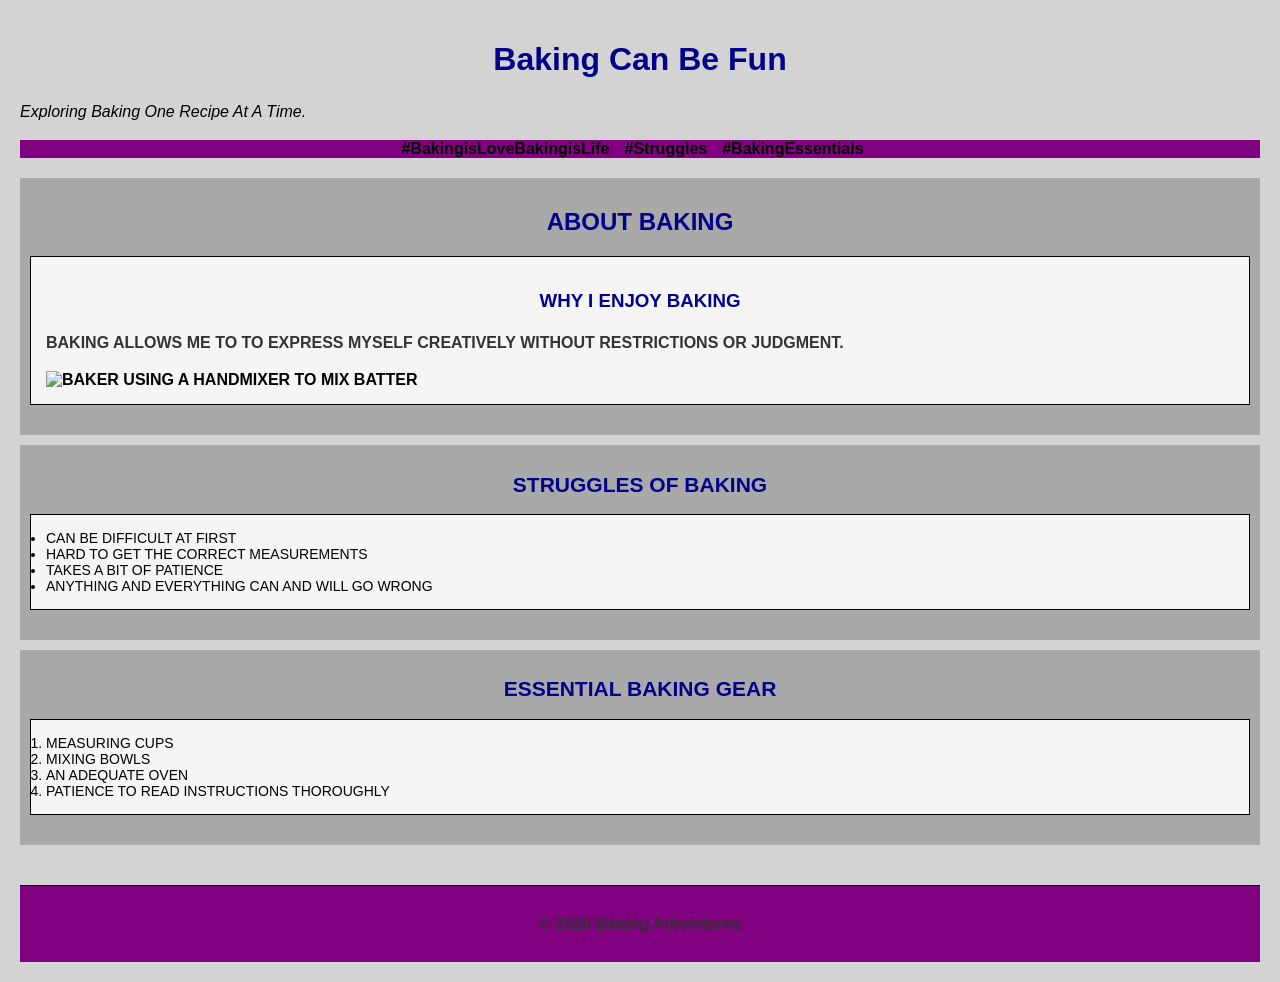
==== index.html @ 4bc4698a "blah" ====
<!DOCTYPE html>
<html lang="en">

<head>
    <meta charset="UTF-8">
    <title>My Favorite Hobby - Baking</title>
    <link rel="stylesheet" href="/assests/css/styling.css">
</head>

<body>
    <header>
        <h1>Baking Can Be Fun</h1>
        <p class="tagline">Exploring Baking One Recipe At A Time.</p>
    </header>

    <nav>
        <ul>
            <li>#BakingisLoveBakingisLife</li>
            <li>#Struggles</li>
            <li>#BakingEssentials</li>
        </ul>
    </nav>

    <main>

        <section id="BakingIsLife">
            <h2>About Baking</h2>
            <article class="content-box">
                <h3>Why I Enjoy Baking</h3>
                <p>
                    Baking allows me to to express myself creatively without restrictions or judgment.
                </p>

                <img src="https://media.istockphoto.com/id/1131330399/photo/confectioner-woman-making-delicious-cream-for-cupcakes.jpg?s=612x612&w=0&k=20&c=vUVlu8HuyZtKQiP6hFKO-CFUeO2a47ALrh9j-ya-bzk="
                    alt="Baker using a handmixer to mix batter" width="400">
            </article>
        </section>

        <section id="Struggles">
            <h2>Struggles of Baking</h2>
            <ul class="content-box">
                <li>Can be difficult at first</li>
                <li>Hard to get the correct measurements</li>
                <li>Takes a bit of patience</li>
                <li>Anything and everything can and will go wrong</li>
            </ul>
        </section>

        <section id="BakingEssentials">
            <h2>Essential Baking Gear</h2>
            <ol class="content-box">
                <li>Measuring Cups</li>
                <li>Mixing Bowls</li>
                <li>An adequate oven</li>
                <li>Patience to read instructions thoroughly</li>
            </ol>
        </section>

    </main>

    <footer>
        <p>&copy; 2026 Baking Adventures</p>
    </footer>

</body>

</html>
---- assests/css/styling.css ----
/* Selector Types */
body {
    background-color: lightgrey;
    font-family: Arial, sans-serif;
    margin: 0;
    padding: 20px;
}

h1,
h2,
h3 {
    color: darkblue;
    text-align: center;
}

p {
    font-size: 16px;
    line-height: 1.5;
    color: #333;
}

/* Class Selectors */
.tagline {
    font-style: italic;
    color: black;
}

.content-box {
    border: 1.5px solid black;
    padding: 15px;
    margin-bottom: 20px;
    background-color: whitesmoke;
}

/* ID Selectors */
#BakingIsLife {
    font-weight: bold;
    color: black;
    text-transform: uppercase;
    background-color: darkgrey;
    padding: 10px;
}

#Struggles {
    font-size: 14px;
    color: black;
    text-transform: uppercase;
    background-color: darkgrey;
    padding: 10px;
    margin-top: 10px;
}

#BakingEssentials {
    font-size: 14px;
    color: black;
    text-transform: uppercase;
    background-color: darkgrey;
    padding: 10px;
    margin-top: 10px;
}

/* Navigation Styling */
nav ul {
    list-style-type: none;
    padding: 0;
    display: flex;
    justify-content: center;
    background-color: purple;
    margin-bottom: 20px;
}

nav li {
    display: inline;
    margin-right: 15px;
    color: black;
    font-weight: bold;
}

/* Footer Styling */
footer {
    text-align: center;
    padding: 10px;
    background-color: purple;
    margin-top: 40px;
    font-size: 14px;
    color: grey;
    border-top: 1px solid black;
    font-weight: bold;
}
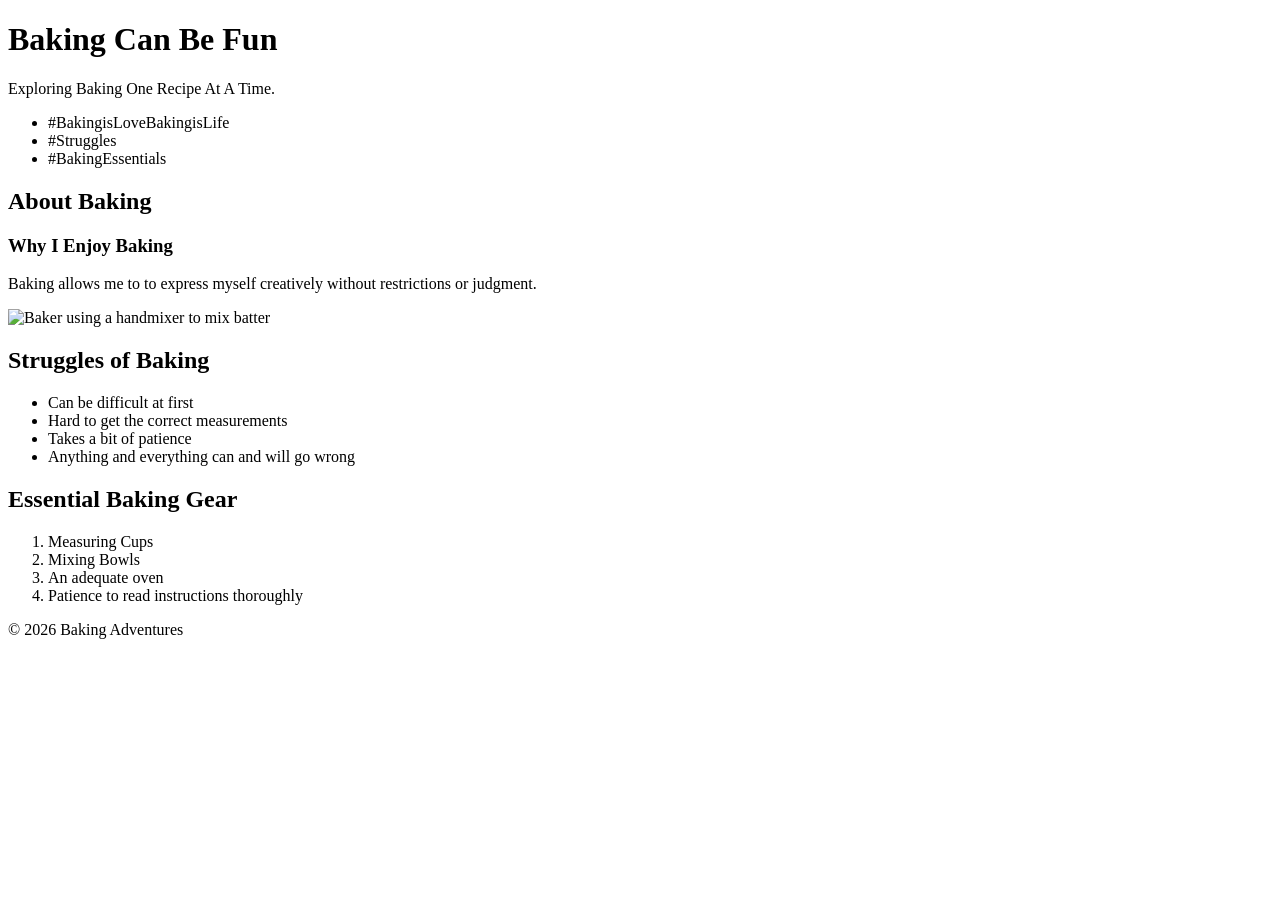
==== commit 19e8ff53: "changing to absoulte path" ====
--- a/index.html
+++ b/index.html
@@ -4,7 +4,7 @@
 <head>
     <meta charset="UTF-8">
     <title>My Favorite Hobby - Baking</title>
-    <link rel="stylesheet" href="/assests/css/styling.css">
+    <link rel="stylesheet" href="C:\Users\KeeriCaples\Documents\Campus\Homework_1\assests\css\styling.css">
 </head>
 
 <body>
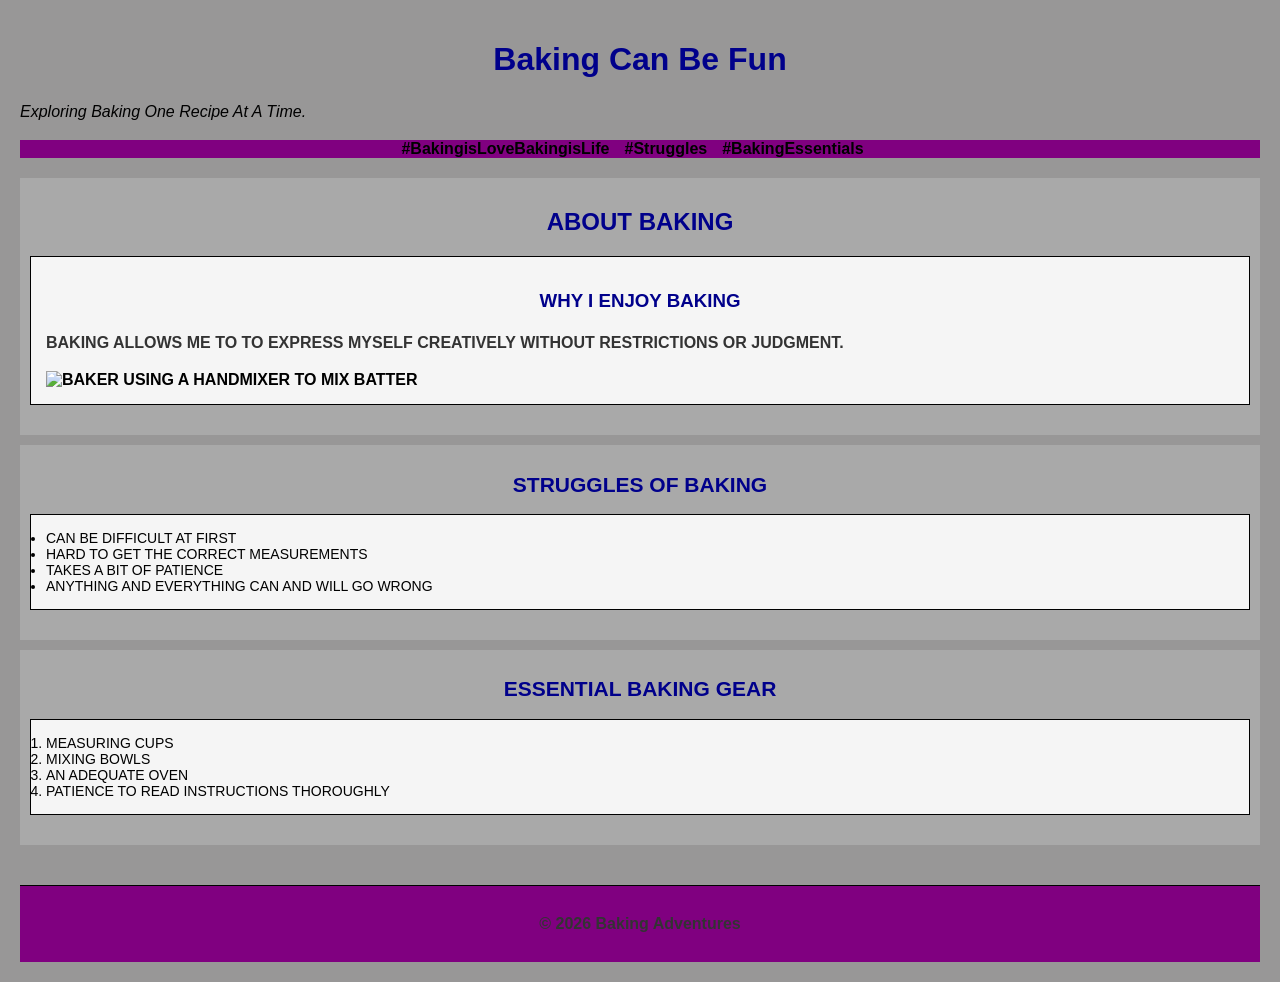
==== commit 11b63c95: "editing: assests/css/styling.css" ====
--- a/index.html
+++ b/index.html
@@ -4,7 +4,7 @@
 <head>
     <meta charset="UTF-8">
     <title>My Favorite Hobby - Baking</title>
-    <link rel="stylesheet" href="C:\Users\KeeriCaples\Documents\Campus\Homework_1\assests\css\styling.css">
+    <link rel="stylesheet" href="assests\css\styling.css">
 </head>
 
 <body>
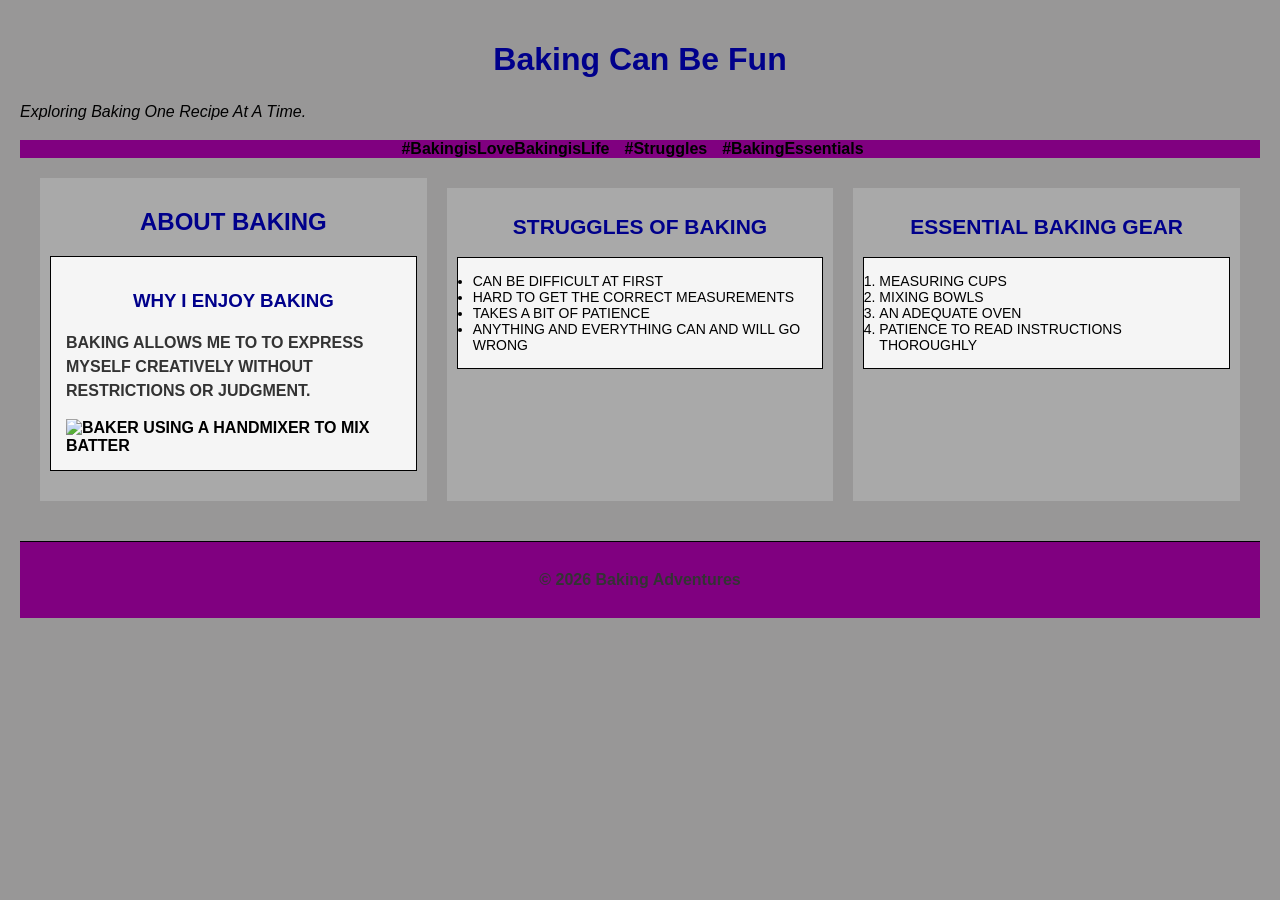
==== commit 78006085: "Final Touches for Homework Assignment 3" ====
--- a/index.html
+++ b/index.html
@@ -4,7 +4,7 @@
 <head>
     <meta charset="UTF-8">
     <title>My Favorite Hobby - Baking</title>
-    <link rel="stylesheet" href="assests\css\styling.css">
+    <link rel="stylesheet" href="assests/css/styling.css">
 </head>
 
 <body>
--- a/assests/css/styling.css
+++ b/assests/css/styling.css
@@ -0,0 +1,133 @@
+ /* Selector Types */
+ body {
+     background-color: rgb(152, 151, 151);
+     font-family: Arial, sans-serif;
+     margin: 0;
+     padding: 20px;
+ }
+
+ h1,
+ h2,
+ h3 {
+     color: darkblue;
+     text-align: center;
+ }
+
+ p {
+     font-size: 16px;
+     line-height: 1.5;
+     color: #333;
+ }
+
+ /* Class Selectors */
+ .tagline {
+     font-style: italic;
+     color: black;
+ }
+
+ .content-box {
+     border: 1.5px solid black;
+     padding: 15px;
+     margin-bottom: 20px;
+     background-color: whitesmoke;
+ }
+
+ /* ID Selectors */
+ #BakingIsLife {
+     font-weight: bold;
+     color: black;
+     text-transform: uppercase;
+     background-color: darkgrey;
+     padding: 10px;
+ }
+
+ #Struggles {
+     font-size: 14px;
+     color: black;
+     text-transform: uppercase;
+     background-color: darkgrey;
+     padding: 10px;
+     margin-top: 10px;
+ }
+
+ #BakingEssentials {
+     font-size: 14px;
+     color: black;
+     text-transform: uppercase;
+     background-color: darkgrey;
+     padding: 10px;
+     margin-top: 10px;
+ }
+
+ /* Navigation Styling */
+ nav ul {
+     list-style-type: none;
+     padding: 0;
+     display: flex;
+     justify-content: center;
+     background-color: purple;
+     margin-bottom: 20px;
+     flex-wrap: wrap;
+ }
+
+ nav li {
+     display: inline;
+     margin-right: 15px;
+     color: black;
+     font-weight: bold;
+     overflow-wrap: break-word;
+ }
+
+ /* Footer Styling */
+ footer {
+     text-align: center;
+     padding: 10px;
+     background-color: purple;
+     margin-top: 40px;
+     font-size: 14px;
+     color: grey;
+     border-top: 1px solid black;
+     font-weight: bold;
+ }
+
+ /* Responsive Image */
+ img {
+     max-width: 100%;
+     height: auto;
+ }
+
+ /* Flex Layout */
+ main {
+     display: flex;
+     flex-direction: column;
+     gap: 20px;
+ }
+
+ main section {
+     flex: 1;
+     min-width: 250px;
+ }
+
+ /* Tablet View */
+ @media (min-width: 768px) {
+     main {
+         flex-direction: row;
+         flex-wrap: wrap;
+     }
+
+     main section {
+         flex: 1 1 45%;
+     }
+ }
+
+ /* Desktop View */
+ @media (min-width: 1200px) {
+     main {
+         max-width: 1200px;
+         margin: 0 auto;
+     }
+
+     main section {
+         flex: 1 1 30%;
+     }
+ }
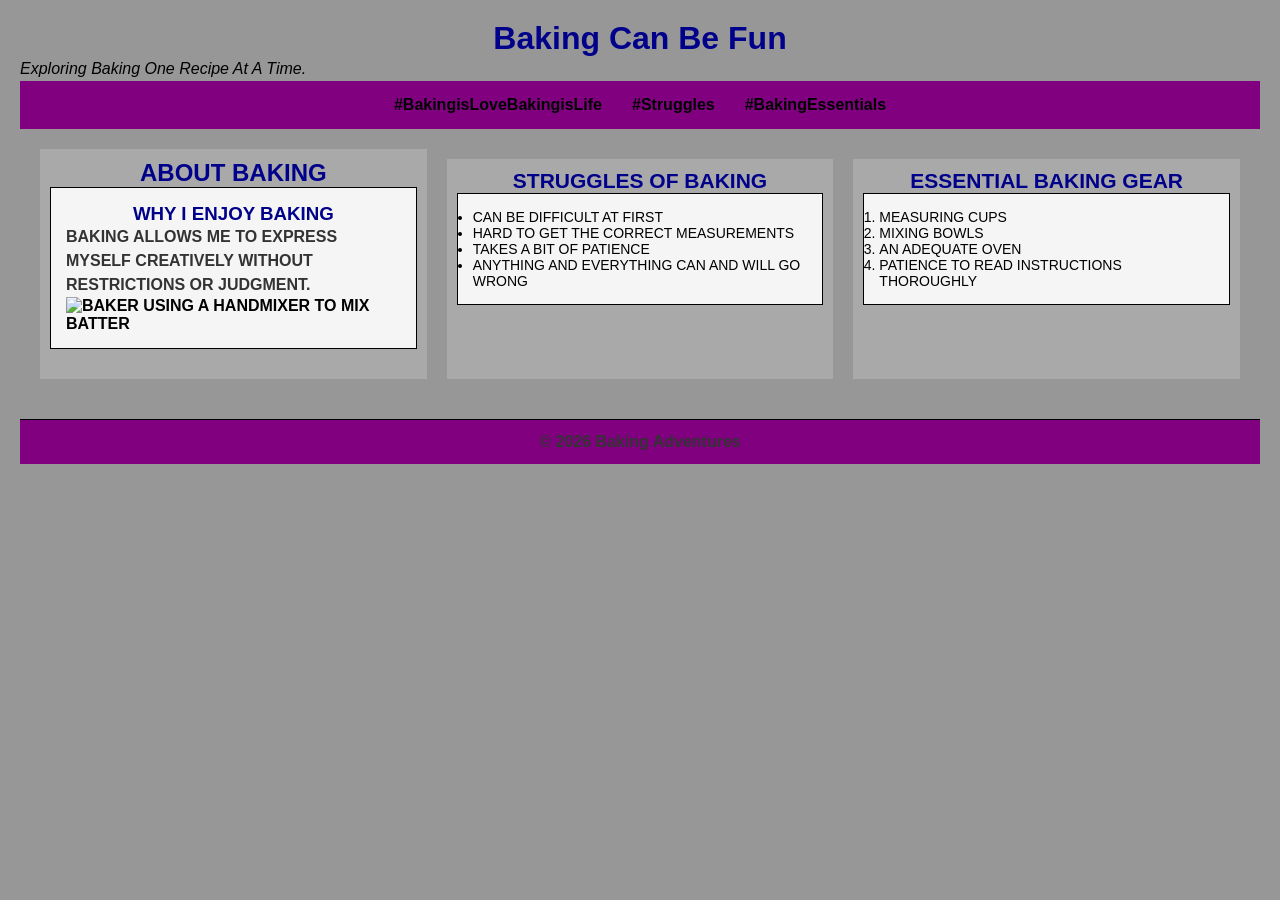
==== commit 5d419918: "/*Small styling changes*/" ====
--- a/index.html
+++ b/index.html
@@ -3,6 +3,7 @@
 
 <head>
     <meta charset="UTF-8">
+    <meta name="viewport" content="width=device-width, initial-scale=1.0">
     <title>My Favorite Hobby - Baking</title>
     <link rel="stylesheet" href="assests/css/styling.css">
 </head>
@@ -28,7 +29,7 @@
             <article class="content-box">
                 <h3>Why I Enjoy Baking</h3>
                 <p>
-                    Baking allows me to to express myself creatively without restrictions or judgment.
+                    Baking allows me to express myself creatively without restrictions or judgment.
                 </p>
 
                 <img src="https://media.istockphoto.com/id/1131330399/photo/confectioner-woman-making-delicious-cream-for-cupcakes.jpg?s=612x612&w=0&k=20&c=vUVlu8HuyZtKQiP6hFKO-CFUeO2a47ALrh9j-ya-bzk="
--- a/assests/css/styling.css
+++ b/assests/css/styling.css
@@ -1,133 +1,141 @@
- /* Selector Types */
- body {
-     background-color: rgb(152, 151, 151);
-     font-family: Arial, sans-serif;
-     margin: 0;
-     padding: 20px;
- }
+/* Global Styles */
+* {
+    box-sizing: border-box;
+    margin: 0;
+}
 
- h1,
- h2,
- h3 {
-     color: darkblue;
-     text-align: center;
- }
+/* Selector Types */
+body {
+    background-color: rgb(152, 151, 151);
+    font-family: Arial, sans-serif;
+    max-width: 1400px;
+    margin: auto;
+    padding: 20px;
+}
 
- p {
-     font-size: 16px;
-     line-height: 1.5;
-     color: #333;
- }
+h1,
+h2,
+h3 {
+    color: darkblue;
+    text-align: center;
+}
 
- /* Class Selectors */
- .tagline {
-     font-style: italic;
-     color: black;
- }
+p {
+    font-size: 16px;
+    line-height: 1.5;
+    color: #333;
+}
 
- .content-box {
-     border: 1.5px solid black;
-     padding: 15px;
-     margin-bottom: 20px;
-     background-color: whitesmoke;
- }
+/* Class Selectors */
+.tagline {
+    font-style: italic;
+    color: black;
+}
 
- /* ID Selectors */
- #BakingIsLife {
-     font-weight: bold;
-     color: black;
-     text-transform: uppercase;
-     background-color: darkgrey;
-     padding: 10px;
- }
+.content-box {
+    border: 1.5px solid black;
+    padding: 15px;
+    margin-bottom: 20px;
+    background-color: whitesmoke;
+}
 
- #Struggles {
-     font-size: 14px;
-     color: black;
-     text-transform: uppercase;
-     background-color: darkgrey;
-     padding: 10px;
-     margin-top: 10px;
- }
+/* ID Selectors */
+#BakingIsLife {
+    font-weight: bold;
+    color: black;
+    text-transform: uppercase;
+    background-color: darkgrey;
+    padding: 10px;
+}
 
- #BakingEssentials {
-     font-size: 14px;
-     color: black;
-     text-transform: uppercase;
-     background-color: darkgrey;
-     padding: 10px;
-     margin-top: 10px;
- }
+#Struggles {
+    font-size: 14px;
+    color: black;
+    text-transform: uppercase;
+    background-color: darkgrey;
+    padding: 10px;
+    margin-top: 10px;
+}
 
- /* Navigation Styling */
- nav ul {
-     list-style-type: none;
-     padding: 0;
-     display: flex;
-     justify-content: center;
-     background-color: purple;
-     margin-bottom: 20px;
-     flex-wrap: wrap;
- }
+#BakingEssentials {
+    font-size: 14px;
+    color: black;
+    text-transform: uppercase;
+    background-color: darkgrey;
+    padding: 10px;
+    margin-top: 10px;
+}
 
- nav li {
-     display: inline;
-     margin-right: 15px;
-     color: black;
-     font-weight: bold;
-     overflow-wrap: break-word;
- }
+/* Navigation Styling */
+nav ul {
+    list-style-type: none;
+    padding: 0;
+    display: flex;
+    justify-content: center;
+    background-color: purple;
+    margin-bottom: 20px;
+    flex-wrap: wrap;
+}
 
- /* Footer Styling */
- footer {
-     text-align: center;
-     padding: 10px;
-     background-color: purple;
-     margin-top: 40px;
-     font-size: 14px;
-     color: grey;
-     border-top: 1px solid black;
-     font-weight: bold;
- }
+nav li {
+    display: inline;
+    margin: 10px;
+    padding: 5px;
+    color: black;
+    font-weight: bold;
+    overflow-wrap: break-word;
+}
 
- /* Responsive Image */
- img {
-     max-width: 100%;
-     height: auto;
- }
+/* Footer Styling */
+footer {
+    text-align: center;
+    padding: 10px;
+    background-color: purple;
+    margin-top: 40px;
+    font-size: 14px;
+    color: grey;
+    border-top: 1px solid black;
+    font-weight: bold;
+}
 
- /* Flex Layout */
- main {
-     display: flex;
-     flex-direction: column;
-     gap: 20px;
- }
+/* Responsive Image */
+img {
+    max-width: 100%;
+    height: auto;
+}
 
- main section {
-     flex: 1;
-     min-width: 250px;
- }
+/* Flex Layout */
+main {
+    display: flex;
+    flex-direction: column;
+    gap: 20px;
+}
 
- /* Tablet View */
- @media (min-width: 768px) {
-     main {
-         flex-direction: row;
-         flex-wrap: wrap;
-     }
+main section {
+    flex: 1;
+    min-width: 250px;
+}
 
-     main section {
-         flex: 1 1 45%;
-     }
- }
+/* Tablet View */
+@media (min-width: 768px) {
+    main {
+        flex-direction: row;
+        flex-wrap: wrap;
+    }
 
- /* Desktop View */
- @media (min-width: 1200px) {
-     main {
-         max-width: 1200px;
-         margin: 0 auto;
-     }
+    main section {
+        flex: 1 1 45%;
+    }
+}
 
-     main section {
-         flex: 1 1 30%;
-     }
- }+/* Desktop View */
+@media (min-width: 1200px) {
+    main {
+        max-width: 1200px;
+        margin: 0 auto;
+    }
+
+    main section {
+        flex: 1 1 30%;
+    }
+}
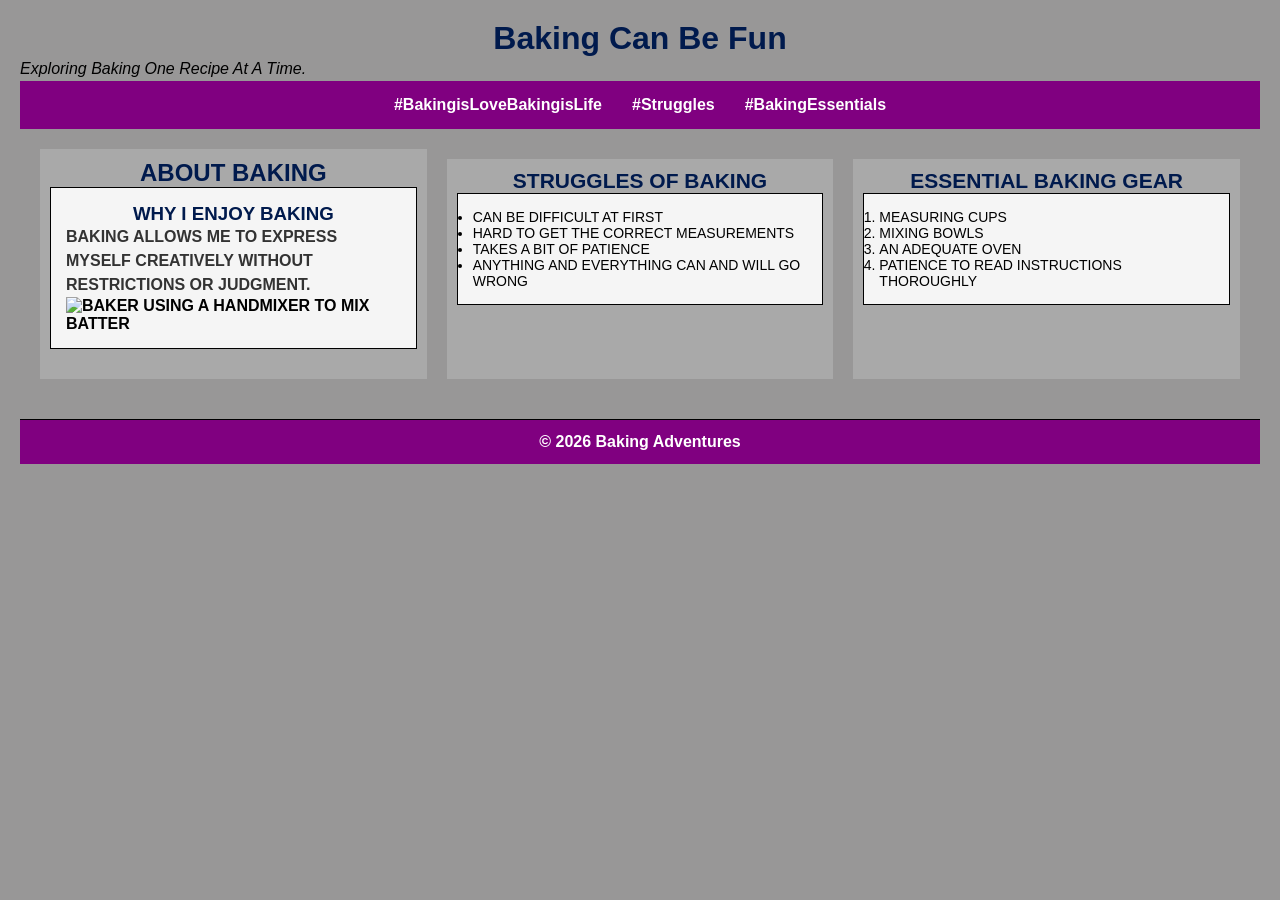
==== commit 1f2a0831: "Contrast fixes from WAVE Homework 4" ====
--- a/index.html
+++ b/index.html
@@ -15,7 +15,7 @@
     </header>
 
     <nav>
-        <ul>
+        <ul class="hashtag-banner">
             <li>#BakingisLoveBakingisLife</li>
             <li>#Struggles</li>
             <li>#BakingEssentials</li>
--- a/assests/css/styling.css
+++ b/assests/css/styling.css
@@ -16,7 +16,7 @@
 h1,
 h2,
 h3 {
-    color: darkblue;
+    color: #001a4d;
     text-align: center;
 }
 
@@ -37,6 +37,10 @@
     padding: 15px;
     margin-bottom: 20px;
     background-color: whitesmoke;
+}
+
+.hashtag-banner li {
+    color: white;
 }
 
 /* ID Selectors */
@@ -81,7 +85,7 @@
     display: inline;
     margin: 10px;
     padding: 5px;
-    color: black;
+    color: white;
     font-weight: bold;
     overflow-wrap: break-word;
 }
@@ -93,10 +97,16 @@
     background-color: purple;
     margin-top: 40px;
     font-size: 14px;
-    color: grey;
+    color: white;
     border-top: 1px solid black;
     font-weight: bold;
 }
+
+footer p {
+    color: white;
+    text-decoration: auto;
+}
+
 
 /* Responsive Image */
 img {
